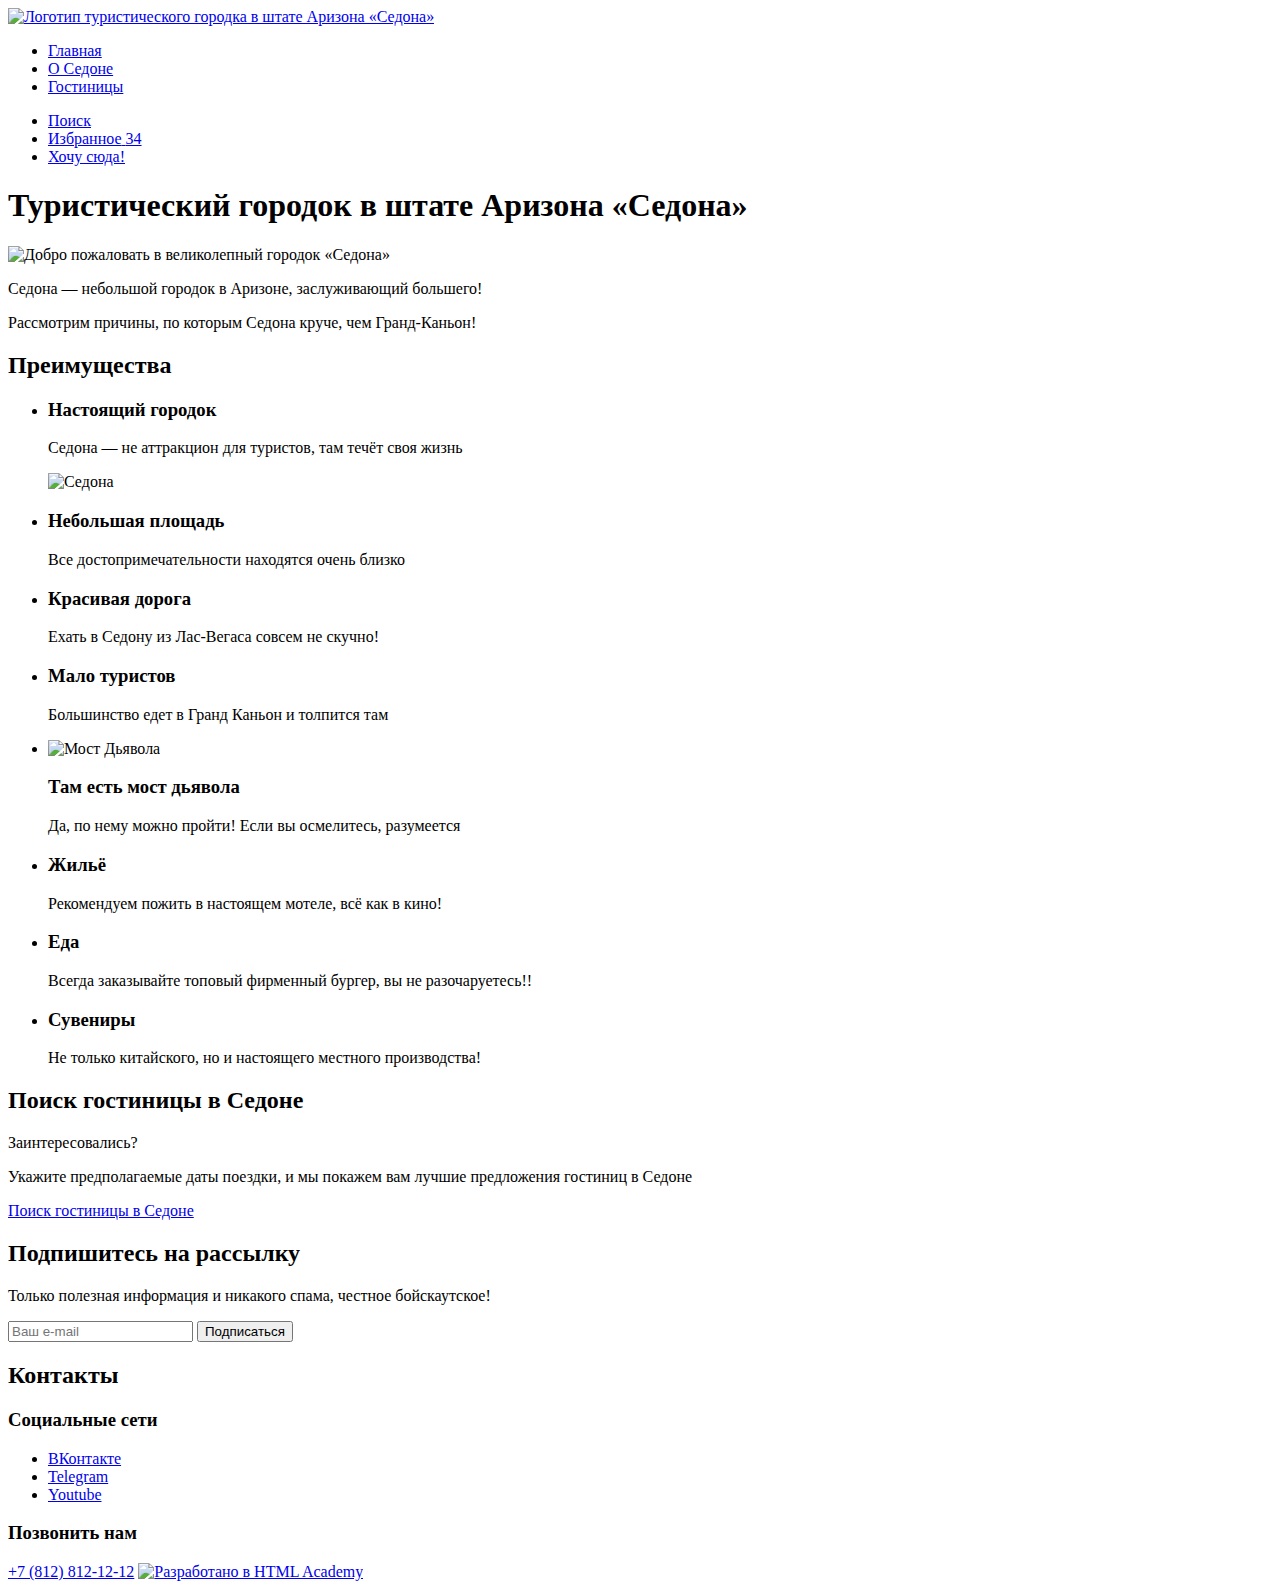
==== 1/index.html @ 3af4aa5a ":heavy_check_mark: Сборка #1" ====
<!DOCTYPE html>
<html lang="ru">
  <head>
    <meta charset="utf-8">
    <title>HTML Academy: Седона</title>
    <base href="https://htmlacademy-htmlcss.github.io/2171389-sedona-35/1/">
</head>
  <body>
    <header class="page-header">
      <nav class="navigation">
        <a class="page-header-logo" href="https://htmlacademy.ru/">
          <img class="page-header-logo" alt="Логотип туристического городка в штате Аризона «Седона»" src="">
        </a>
        <ul class="navigation-list">
          <li class="navigation-item">
            <a class="navigation-link navigation-link-surrent" href="index.html">Главная</a>
          </li>
          <li class="navigation-item">
            <a class="navigation-link" href="about.html">О Седоне</a>
          </li>
          <li class="navigation-item">
            <a class="navigation-link" href="catalog.html">Гостиницы</a>
          </li>
        </ul>
        <ul class="navigation-list navigation-user">
          <li class="navigation-item">
            <a class="navigation-link search-header" href="#">
              <span class="visually-hidden">Поиск</span>
            </a>
          </li>
          <li class="navigation-item">
            <a class="navigation-link favorites" href="#">
              <span class="visually-hidden">Избранное</span>
              <span class="favorites-option">34</span>
            </a>
          </li>
          <li class="navigation-item">
           <a class="navigation-link button" href="#">Хочу сюда!</a>
          </li>
        </ul>
      </nav>
    </header>
    <main class="main-index">
      <section class="welcome">
      <h1 class="visually-hidden">Туристический городок в штате Аризона «Седона»</h1>
      <img class="welcome-img" src="" alt="Добро пожаловать в великолепный городок «Седона»">
        <p class="welcome-title">Седона — небольшой городок в Аризоне, заслуживающий большего!</p>
        <p class="welcome-subtitle">Рассмотрим причины, по которым Седона круче, чем Гранд-Каньон!</p>
      </section>
      <section class="advantages">
        <h2 class="visually-hidden">Преимущества</h2>
        <ul class="advantages-list">
          <li class="advantages-item">
            <h3 class="advantages-title">Настоящий городок</h3>
            <p class="advantages-description">Седона — не аттракцион для туристов, там течёт своя жизнь</p>
            <img class="Sedona" src="" alt="Седона">
          </li>
          <li class="advantages-item">
            <h3 class="advantages-title">Небольшая площадь</h3>
            <p class="advantages-description">Все достопримечательности находятся очень близко</p>
          </li>
          <li class="advantages-item">
            <h3 class="advantages-title">Красивая дорога</h3>
            <p class="advantages-description">Ехать в Седону из Лас-Вегаса совсем не скучно!</p>
          </li>
          <li class="advantages-item">
            <h3 class="advantages-title">Мало туристов</h3>
            <p class="advantages-description">Большинство едет в Гранд Каньон и толпится там</p>
          </li>
          <li class="advantages-item">
            <img class="bridge" src="" alt="Мост Дьявола">
            <h3 class="advantages-title">Там есть мост дьявола</h3>
            <p class="advantages-description">Да, по нему можно пройти! Если вы осмелитесь, разумеется</p>
          </li>
        </ul>
          <ul class="services-list">
          <li class="services-item">
            <h3 class="services-title">Жильё</h3>
            <p class="services-description">Рекомендуем пожить в настоящем мотеле, всё как в кино!</p>
          </li>
          <li class="services-item">
            <h3 class="services-title">Еда</h3>
            <p class="services-description">Всегда заказывайте топовый фирменный бургер, вы не разочаруетесь!!</p>
          </li>
          <li class="services-item">
            <h3 class="services-title">Сувениры</h3>
            <p class="services-description">Не только китайского, но и настоящего местного производства!</p>
          </li>
          </ul>
      </section>
      <section class="search">
        <h2 class="visually-hidden">Поиск гостиницы в Седоне</h2>
        <p class="search-title">Заинтересовались?</p>
        <p class="search-description">Укажите предполагаемые даты поездки, и мы покажем вам лучшие предложения гостиниц в Седоне</p>
        <a class="search-link button" href="catalog.html">Поиск гостиницы в Седоне</a>
      </section>
    </main>
    <footer class="page-footer">
      <section class="subscribe">
        <h2 class="subscribe-title">Подпишитесь на рассылку</h2>
        <p class="subscribe-description">Только полезная информация и никакого спама, честное бойскаутское!</p>
        <form class="subscribe-form" action="https://echo.htmlacademy.ru/" method="post">
          <label class="form-label">
            <input type="email" name="email" id="email" placeholder="Ваш e-mail" required>
          </label>
          <button class="subscribe-button button" type="submit">Подписаться</button>
        </form>
      </section>
      <section class="page-footer-contacts">
        <h2 class="visually-hidden">Контакты</h2>
        <h3 class="visually-hidden">Социальные сети</h3>
        <ul class="page-footer-social">
          <li class="page-footer-social-item">
            <a class="page-footer-social-link vk" href="https://vk.com/htmlacademy">
              <span class="visually-hidden">ВКонтакте</span>
            </a>
          </li>
          <li class="page-footer-social-item">
            <a class="page-footer-social-link telegram" href="https://t.me/htmlacademy">
              <span class="visually-hidden">Telegram</span>
            </a>
          </li>
          <li class="page-footer-social-item">
            <a class="page-footer-social-link youtube" href="https://www.youtube.com/user/htmlacademyru">
              <span class="visually-hidden">Youtube</span>
            </a>
          </li>
        </ul>
        <h3 class="visually-hidden">Позвонить нам</h3>
        <a class="page-footer-phone" href="tel:+78128121212">+7 (812) 812-12-12</a>
        <a class="page-footer-logo" href="https://htmlacademy.ru/">
          <img class="page-footer-logo" alt="Разработано в HTML Academy" src="">
        </a>
      </section>
    </footer>
  </body>
</html>
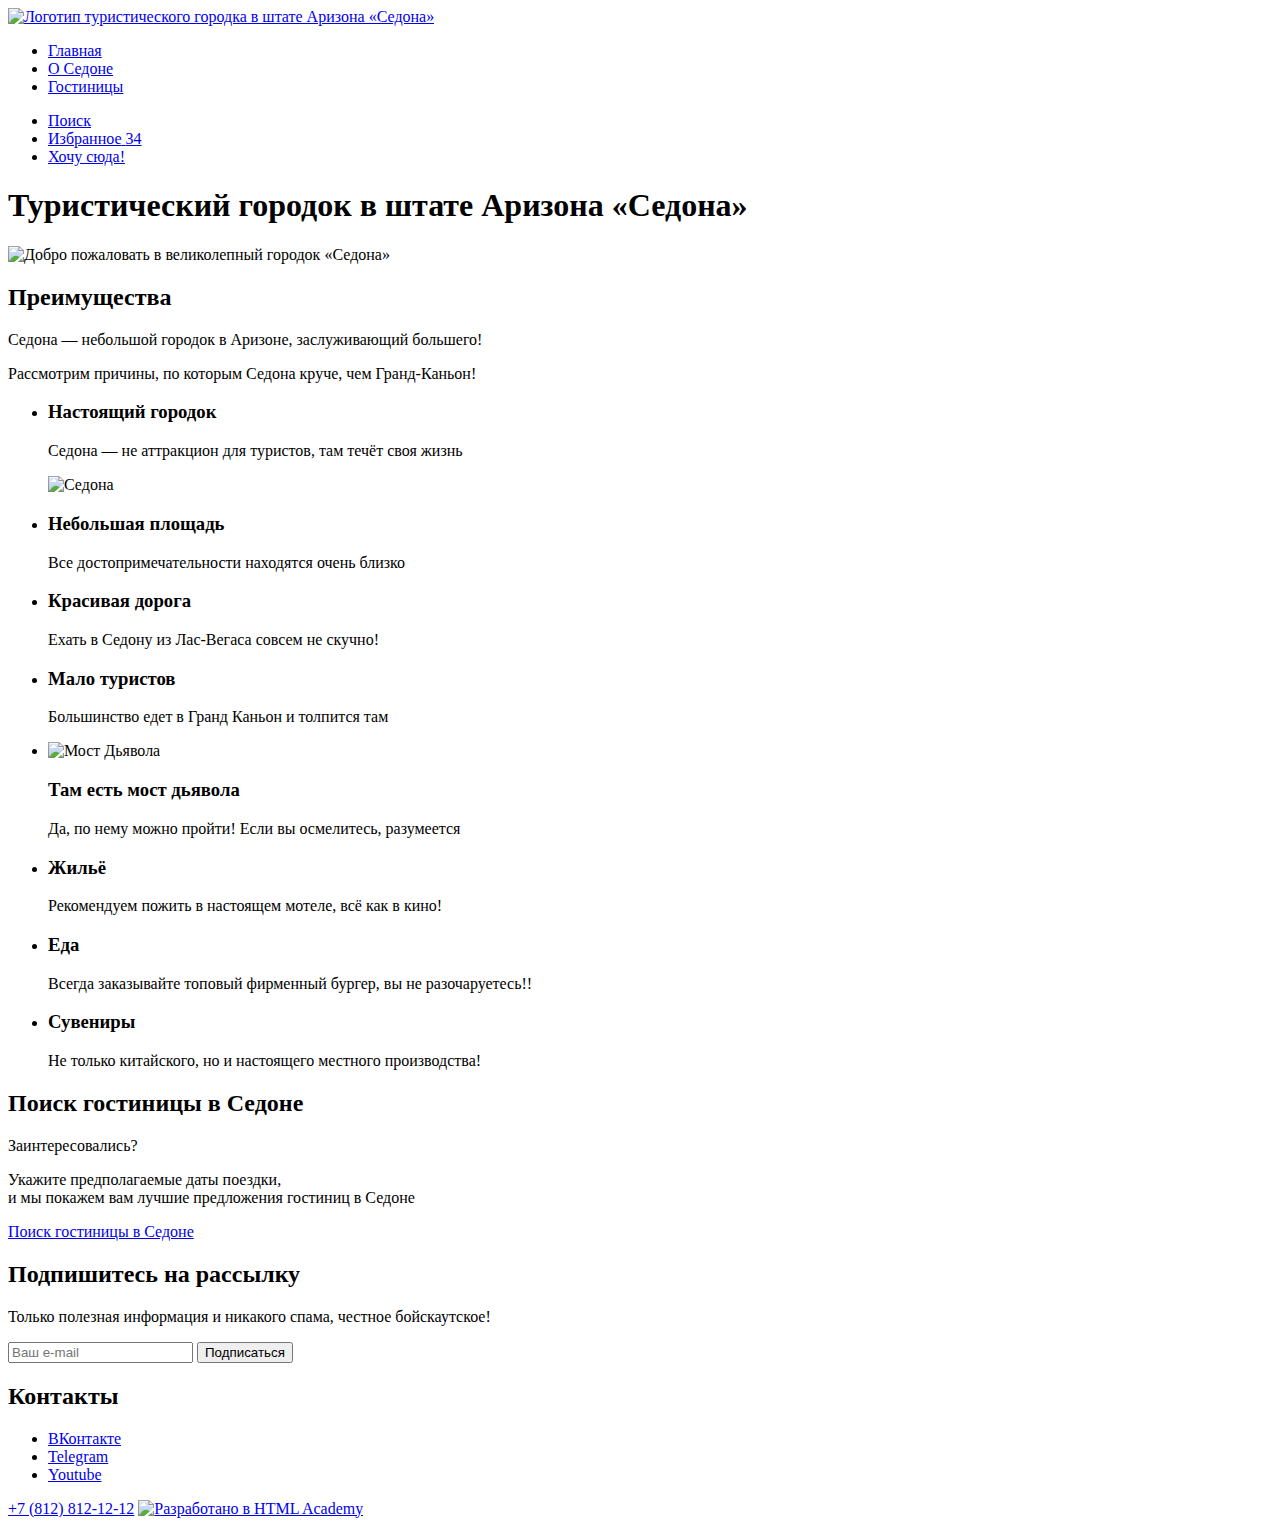
==== commit 6dc347d2: ":heavy_check_mark: Сборка #1" ====
--- a/1/index.html
+++ b/1/index.html
@@ -44,11 +44,11 @@
       <section class="welcome">
       <h1 class="visually-hidden">Туристический городок в штате Аризона «Седона»</h1>
       <img class="welcome-img" src="" alt="Добро пожаловать в великолепный городок «Седона»">
-        <p class="welcome-title">Седона — небольшой городок в Аризоне, заслуживающий большего!</p>
-        <p class="welcome-subtitle">Рассмотрим причины, по которым Седона круче, чем Гранд-Каньон!</p>
       </section>
       <section class="advantages">
         <h2 class="visually-hidden">Преимущества</h2>
+        <p class="advantages-title">Седона — небольшой городок в Аризоне, заслуживающий большего!</p>
+        <p class="advantages-subtitle">Рассмотрим причины, по которым Седона круче, чем Гранд-Каньон!</p>
         <ul class="advantages-list">
           <li class="advantages-item">
             <h3 class="advantages-title">Настоящий городок</h3>
@@ -91,11 +91,10 @@
       <section class="search">
         <h2 class="visually-hidden">Поиск гостиницы в Седоне</h2>
         <p class="search-title">Заинтересовались?</p>
-        <p class="search-description">Укажите предполагаемые даты поездки, и мы покажем вам лучшие предложения гостиниц в Седоне</p>
+        <p class="search-description">Укажите предполагаемые даты поездки,<br>
+           и мы покажем вам лучшие предложения гостиниц в Седоне</p>
         <a class="search-link button" href="catalog.html">Поиск гостиницы в Седоне</a>
       </section>
-    </main>
-    <footer class="page-footer">
       <section class="subscribe">
         <h2 class="subscribe-title">Подпишитесь на рассылку</h2>
         <p class="subscribe-description">Только полезная информация и никакого спама, честное бойскаутское!</p>
@@ -106,9 +105,10 @@
           <button class="subscribe-button button" type="submit">Подписаться</button>
         </form>
       </section>
+    </main>
+    <footer class="page-footer">
       <section class="page-footer-contacts">
         <h2 class="visually-hidden">Контакты</h2>
-        <h3 class="visually-hidden">Социальные сети</h3>
         <ul class="page-footer-social">
           <li class="page-footer-social-item">
             <a class="page-footer-social-link vk" href="https://vk.com/htmlacademy">
@@ -126,7 +126,6 @@
             </a>
           </li>
         </ul>
-        <h3 class="visually-hidden">Позвонить нам</h3>
         <a class="page-footer-phone" href="tel:+78128121212">+7 (812) 812-12-12</a>
         <a class="page-footer-logo" href="https://htmlacademy.ru/">
           <img class="page-footer-logo" alt="Разработано в HTML Academy" src="">
